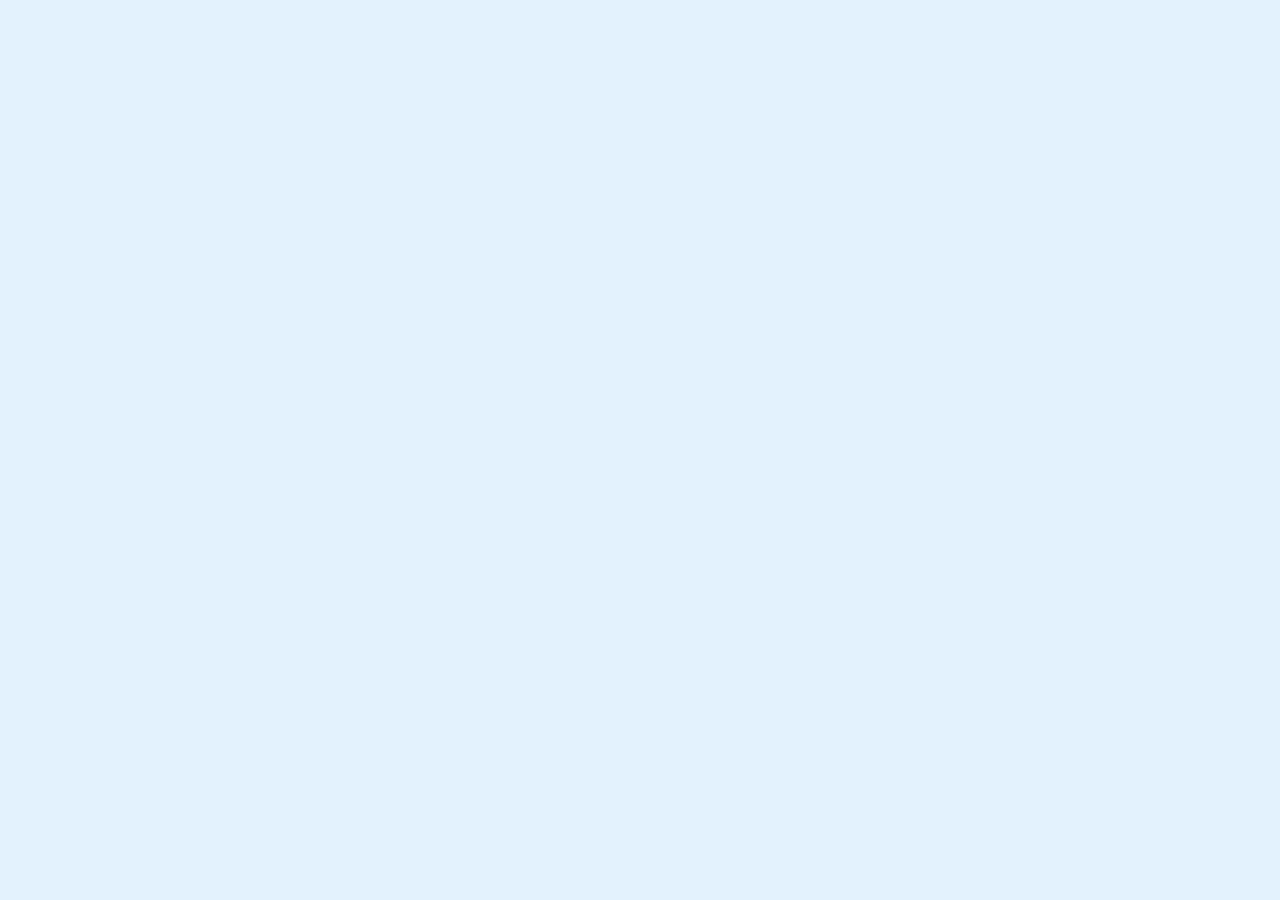
==== about.html @ 0a666573 "Estuturando HTML países pt.1" ====
<!DOCTYPE html>
<html lang="pt-br">
<head>
    <meta charset="UTF-8">
    <meta name="viewport" content="width=device-width, initial-scale=1.0">
    <title>VibeSul | About</title>
    <link rel="stylesheet" href="style.css">
</head>
<body>
    
</body>
</html>
---- style.css ----
@import url('https://fonts.googleapis.com/css2?family=Trispace:wght@100..800&display=swap');
:root {
    /* Fonte */
    --fonteprincipal: 'Trispace', sans-serif;
    --cor-fonte-principal: #2c2c2c;
}

* {
    margin: 0;
    border: 0;
    box-sizing: border-box;
}
body {
    width: 100vw;
    height: 100vh;
    background-color: #E3F2FD;
    display: flex;
    flex-direction: column;
    align-items: center;
}
header {
    width: 100%;
    height: 15vh;
    background-color: #2980B9;
    display: flex;
    flex-direction: column;
    align-items: center; 
    justify-content: center; 
    flex-shrink: 0;
}

#tituloSite {
    color: #FDF5E6;
    font-family: 'Trebuchet MS', 'Lucida Sans Unicode', 'Lucida Grande', 'Lucida Sans', Arial, sans-serif;
    letter-spacing: 2px;
    margin-bottom: 10px;
}
.headerBotoes {
    width: 100%;
    display: flex;
    justify-content: center;
    gap: 30px; 
    font-family: var(--fonteprincipal);
}

.headerBotoes a {
    color: #FDF5E6;
    font-weight: 500;
    transition: opacity 0.3s;
}

.headerBotoes a:hover {
    opacity: 0.7;
}
#divCentral {
    width: 85%;
    flex-grow: 1;
    background-color: white;
    display: flex;
    flex-direction: column;
    align-items: center; 
    padding-top: 40px;
    padding-bottom: 40px;
}
.divCentralTitulo {
    text-align: center;
    font-family: var(--fonteprincipal);
    margin-bottom: 2%;
    color: var(--cor-fonte-principal);
}
.divVideo {
    margin: 3%;
}
.paragrafo {
    width: 70%;
    text-align: justify;
    hyphens: auto;
    font-family: var(--fonteprincipal);
    color: var(--cor-fonte-principal);
}
.paisesTitulo {
    margin-top: 5%;
    text-align: center;
    font-family: var(--fonteprincipal);
    color: var(--cor-fonte-principal);
}
.paisesContainer {
    display: flex;
    flex-wrap: wrap;
    justify-content: center;
    gap: 20px;
    width: 80%;
}
.paisesContainerPais{
    margin-top: 80px;
    display: flex;
    flex-direction: column;
    width: 300px;
    height: 200px;
    text-align: center;
    transition: 0.3s;
    overflow: hidden;
    border-radius: 3%;
}
.paisesContainerPais:hover {
    transform: scale(1.1);
    opacity: 0.6;
}
.paisesContainerPaisLogo {
    width: 100%;
    height: 100%;
    display: block;
    object-fit: cover;
}

/* CSS Países */

.paragrafoPais {
    width: 50%;
    text-align: justify;
    hyphens: auto;
    font-family: var(--fonteprincipal);
    color: var(--cor-fonte-principal);
}
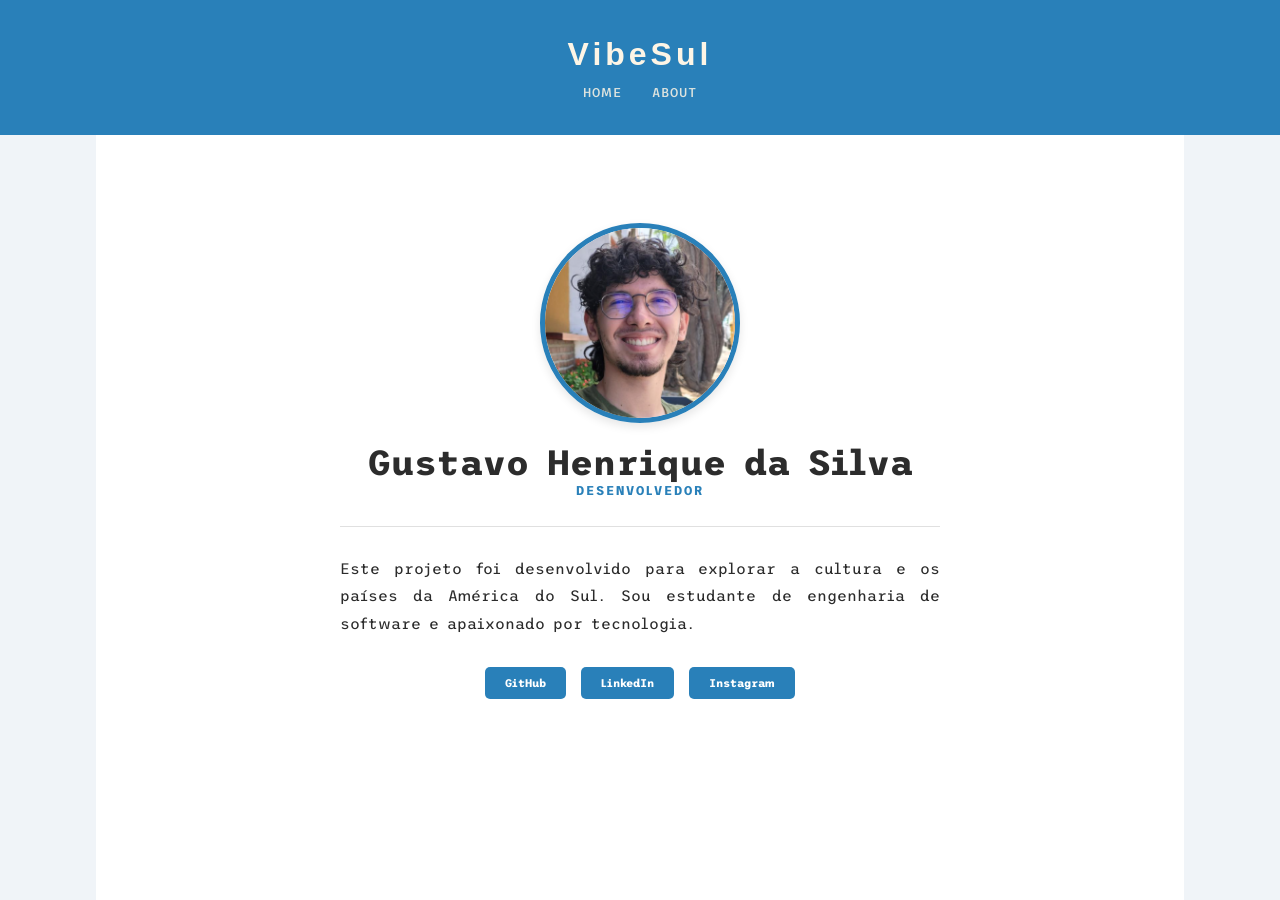
==== commit 239b6b10: "página about" ====
--- a/about.html
+++ b/about.html
@@ -1,12 +1,51 @@
 <!DOCTYPE html>
 <html lang="pt-br">
+
 <head>
     <meta charset="UTF-8">
     <meta name="viewport" content="width=device-width, initial-scale=1.0">
-    <title>VibeSul | About</title>
+    <title>About - VibeSul</title>
     <link rel="stylesheet" href="style.css">
 </head>
+
 <body>
-    
+    <header>
+        <h1 id="tituloSite">VibeSul</h1>
+        <div class="headerBotoes">
+            <a href="index.html">HOME</a>
+            <a href="about.html">ABOUT</a>
+        </div>
+    </header>
+
+    <div id="divCentral">
+        <div class="aboutConteudo">
+
+            <div class="perfil-foto-container">
+                <img src="/assets/imgs/perfil.png" alt="foto do desenvolvedor">
+            </div>
+
+            <div class="perfil-info">
+                <h1 class="perfil-nome">Gustavo Henrique da Silva</h1>
+                <p class="perfil-subtitulo">Desenvolvedor</p>
+            </div>
+
+            <hr class="paisDivisor">
+
+            <div class="paragrafoPais">
+                <p>
+                    Este projeto foi desenvolvido para explorar a cultura e os países da América do Sul.
+                    Sou estudante de engenharia de software e apaixonado por tecnologia.
+                </p>
+            </div>
+
+            <div class="perfil-redes">
+                <a href="https://github.com/Sig-afk" target="_blank">GitHub</a>
+                <a href="https://www.linkedin.com/in/gustavo--henrique--dev/" target="_blank">LinkedIn</a>
+                <a href="https://www.instagram.com/h_gusta.ember/" target="_blank">Instagram</a>
+            </div>
+
+        </div>
+    </div>
 </body>
+
 </html>
--- a/style.css
+++ b/style.css
@@ -1,8 +1,9 @@
 @import url('https://fonts.googleapis.com/css2?family=Trispace:wght@100..800&display=swap');
+
 :root {
-    /* Fonte */
     --fonteprincipal: 'Trispace', sans-serif;
     --cor-fonte-principal: #2c2c2c;
+    --azul: #2980B9;
 }
 
 * {
@@ -10,102 +11,154 @@
     border: 0;
     box-sizing: border-box;
 }
+
 body {
-    width: 100vw;
-    height: 100vh;
-    background-color: #E3F2FD;
+    width: 100%;
+    min-height: 100vh;
+    background-color: #f0f4f8;
     display: flex;
     flex-direction: column;
     align-items: center;
 }
+
+/* ── HEADER ── */
 header {
     width: 100%;
     height: 15vh;
-    background-color: #2980B9;
-    display: flex;
-    flex-direction: column;
-    align-items: center; 
-    justify-content: center; 
+    background-color: var(--azul);
+    display: flex;
+    flex-direction: column;
+    align-items: center;
+    justify-content: center;
     flex-shrink: 0;
 }
 
 #tituloSite {
     color: #FDF5E6;
-    font-family: 'Trebuchet MS', 'Lucida Sans Unicode', 'Lucida Grande', 'Lucida Sans', Arial, sans-serif;
-    letter-spacing: 2px;
-    margin-bottom: 10px;
-}
+    font-family: 'Trebuchet MS', Arial, sans-serif;
+    letter-spacing: 4px;
+    margin-bottom: 12px;
+    font-size: clamp(1.4rem, 3vw, 2rem);
+}
+
 .headerBotoes {
     width: 100%;
     display: flex;
     justify-content: center;
-    gap: 30px; 
+    gap: 30px;
     font-family: var(--fonteprincipal);
 }
 
 .headerBotoes a {
     color: #FDF5E6;
     font-weight: 500;
-    transition: opacity 0.3s;
+    font-size: 0.8rem;
+    letter-spacing: 1px;
+    text-decoration: none;
+    opacity: 0.85;
+    transition: opacity 0.2s;
 }
 
 .headerBotoes a:hover {
-    opacity: 0.7;
-}
+    opacity: 1;
+}
+
+/* ── DIV CENTRAL ── */
 #divCentral {
     width: 85%;
     flex-grow: 1;
     background-color: white;
     display: flex;
     flex-direction: column;
-    align-items: center; 
-    padding-top: 40px;
-    padding-bottom: 40px;
-}
+    align-items: center;
+    padding: 48px 32px;
+}
+
 .divCentralTitulo {
     text-align: center;
     font-family: var(--fonteprincipal);
-    margin-bottom: 2%;
-    color: var(--cor-fonte-principal);
-}
-.divVideo {
-    margin: 3%;
-}
+    font-size: clamp(1.4rem, 2.5vw, 2rem);
+    margin-bottom: 24px;
+    color: var(--cor-fonte-principal);
+}
+
 .paragrafo {
     width: 70%;
     text-align: justify;
     hyphens: auto;
     font-family: var(--fonteprincipal);
     color: var(--cor-fonte-principal);
-}
+    font-size: 0.95rem;
+    line-height: 1.8;
+}
+
+.divVideo {
+    margin: 32px 0;
+    border-radius: 8px;
+    overflow: hidden;
+}
+
 .paisesTitulo {
-    margin-top: 5%;
+    margin-top: 48px;
     text-align: center;
     font-family: var(--fonteprincipal);
-    color: var(--cor-fonte-principal);
-}
+    font-size: clamp(1.2rem, 2vw, 1.6rem);
+    color: var(--cor-fonte-principal);
+}
+
+hr {
+    width: 48px;
+    height: 2px;
+    background-color: var(--azul);
+    border: none;
+    margin: 12px auto 0;
+    opacity: 0.5;
+}
+
 .paisesContainer {
     display: flex;
     flex-wrap: wrap;
     justify-content: center;
-    gap: 20px;
+    gap: 24px;
     width: 80%;
-}
-.paisesContainerPais{
-    margin-top: 80px;
-    display: flex;
-    flex-direction: column;
-    width: 300px;
-    height: 200px;
+    margin-top: 16px;
+}
+
+.paisesContainerPais {
+    margin-top: 56px;
+    display: flex;
+    flex-direction: column;
+    width: 280px;
+    height: 190px;
     text-align: center;
-    transition: 0.3s;
     overflow: hidden;
-    border-radius: 3%;
-}
+    border-radius: 8px;
+    position: relative;
+    transition: transform 0.25s ease, box-shadow 0.25s ease;
+    box-shadow: 0 2px 8px rgba(0, 0, 0, 0.10);
+    cursor: pointer;
+}
+
+.paisesContainerPais p {
+    position: absolute;
+    bottom: 0;
+    left: 0;
+    right: 0;
+    padding: 18px 0 10px;
+    background: linear-gradient(transparent, rgba(0, 0, 0, 0.55));
+    color: #fff;
+    font-family: var(--fonteprincipal);
+    font-size: 0.78rem;
+    font-weight: 600;
+    letter-spacing: 2px;
+    text-transform: uppercase;
+}
+
 .paisesContainerPais:hover {
-    transform: scale(1.1);
-    opacity: 0.6;
-}
+    transform: translateY(-6px);
+    box-shadow: 0 10px 28px rgba(0, 0, 0, 0.15);
+}
+
 .paisesContainerPaisLogo {
     width: 100%;
     height: 100%;
@@ -113,12 +166,273 @@
     object-fit: cover;
 }
 
-/* CSS Países */
+a.paisesContainerPaisLogo {
+    display: block;
+    width: 100%;
+    height: 100%;
+}
+
+a.paisesContainerPaisLogo img {
+    width: 100%;
+    height: 100%;
+    object-fit: cover;
+}
+
+/* ── PÁGINAS DE PAÍS ── */
+.paisHero {
+    width: 100%;
+    height: 340px;
+    object-fit: cover;
+    display: block;
+}
+
+.paisConteudo {
+    width: 68%;
+    display: flex;
+    flex-direction: column;
+    gap: 20px;
+    margin-top: 44px;
+    padding-bottom: 60px;
+}
+
+.paisTitulo {
+    font-family: var(--fonteprincipal);
+    font-size: 2rem;
+    color: var(--cor-fonte-principal);
+    letter-spacing: 2px;
+    border-left: 3px solid var(--azul);
+    padding-left: 14px;
+}
+
+.paisSubtitulo {
+    font-family: var(--fonteprincipal);
+    font-size: 0.72rem;
+    font-weight: 700;
+    letter-spacing: 3px;
+    text-transform: uppercase;
+    color: var(--azul);
+    margin-top: 10px;
+}
+
+.paisTabela {
+    width: 100%;
+    border-collapse: collapse;
+    font-family: var(--fonteprincipal);
+    font-size: 0.88rem;
+}
+
+.paisTabela tr {
+    border-bottom: 1px solid #ebebeb;
+}
+
+.paisTabela tr:last-child {
+    border-bottom: none;
+}
+
+.paisTabela td {
+    padding: 10px 14px;
+}
+
+.paisTabela td:first-child {
+    font-size: 0.68rem;
+    font-weight: 700;
+    letter-spacing: 2px;
+    text-transform: uppercase;
+    color: #888;
+    width: 38%;
+    background: #f8f9fa;
+}
+
+.paisTabela td:last-child {
+    color: var(--cor-fonte-principal);
+    font-weight: 600;
+}
 
 .paragrafoPais {
-    width: 50%;
+    width: 100%;
     text-align: justify;
     hyphens: auto;
     font-family: var(--fonteprincipal);
     color: var(--cor-fonte-principal);
+    font-size: 0.95rem;
+    line-height: 1.8;
+}
+
+.paisImgSecundaria {
+    width: 100%;
+    height: 250px;
+    object-fit: cover;
+    border-radius: 8px;
+    display: block;
+}
+
+.paisDivisor {
+    width: 100%;
+    height: 1px;
+    background-color: #e0e0e0;
+    border: none;
+    margin: 8px 0;
+    opacity: 1;
+}
+
+/* ── FORMULÁRIO DE COMENTÁRIOS ── */
+.paisForm {
+    margin-top: 12px;
+    display: flex;
+    flex-direction: column;
+    gap: 10px;
+}
+
+.paisForm h3 {
+    font-family: var(--fonteprincipal);
+    font-size: 0.72rem;
+    font-weight: 700;
+    letter-spacing: 3px;
+    text-transform: uppercase;
+    color: #888;
+}
+
+.formLinha {
+    display: flex;
+    gap: 10px;
+}
+
+.formGrupo {
+    display: flex;
+    flex-direction: column;
+    gap: 4px;
+    flex: 1;
+}
+
+.formGrupo label {
+    font-family: var(--fonteprincipal);
+    font-size: 0.68rem;
+    font-weight: 600;
+    letter-spacing: 1px;
+    text-transform: uppercase;
+    color: #888;
+}
+
+.formGrupo input,
+.formGrupo textarea {
+    font-family: var(--fonteprincipal);
+    font-size: 0.85rem;
+    color: var(--cor-fonte-principal);
+    background: #f8f9fa;
+    border: 1px solid #ddd;
+    border-radius: 5px;
+    padding: 8px 10px;
+    outline: none;
+    transition: border-color 0.2s;
+}
+
+.formGrupo input:focus,
+.formGrupo textarea:focus {
+    border-color: var(--azul);
+    background: white;
+}
+
+.formGrupo textarea {
+    resize: none;
+    height: 68px;
+}
+
+.formRodape {
+    display: flex;
+    justify-content: flex-end;
+}
+
+.formBotao {
+    font-family: var(--fonteprincipal);
+    font-size: 0.72rem;
+    font-weight: 700;
+    letter-spacing: 2px;
+    text-transform: uppercase;
+    color: white;
+    background-color: var(--azul);
+    border: none;
+    border-radius: 5px;
+    padding: 9px 22px;
+    cursor: pointer;
+    transition: background-color 0.2s;
+}
+
+.formBotao:hover {
+    background-color: #2471a3;
+}
+
+#listaComentarios {
+    padding: 24px;
+    margin-top: 30px;
+    display: flex;
+    flex-direction: column;
+    gap: 20px;
+    background-color: #fcfcfc;
+    border: 1px solid #e0e0e0;
+    border-radius: 12px;
+    box-shadow: 0 4px 12px rgba(0, 0, 0, 0.05);
+}
+
+/* ── About ── */
+
+.aboutConteudo {
+    width: 600px;
+    display: flex;
+    flex-direction: column;
+    align-items: center;
+    gap: 20px;
+    margin-top: 40px;
+    text-align: center;
+}
+
+.perfil-foto-container {
+    width: 200px;
+    height: 200px;
+    border-radius: 50%;
+    overflow: hidden;
+    border: 5px solid var(--azul);
+    box-shadow: 0 4px 10px rgba(0, 0, 0, 0.1);
+}
+
+.perfil-foto-container img {
+    width: 100%;
+    height: 100%;
+    object-fit: cover;
+}
+
+.perfil-nome {
+    font-family: var(--fonteprincipal);
+    font-size: 2.2rem;
+    color: var(--cor-fonte-principal);
+}
+
+.perfil-subtitulo {
+    font-family: var(--fonteprincipal);
+    font-size: 0.8rem;
+    font-weight: 700;
+    letter-spacing: 2px;
+    text-transform: uppercase;
+    color: var(--azul);
+}
+
+.perfil-redes {
+    display: flex;
+    gap: 15px;
+    margin-top: 10px;
+}
+
+.perfil-redes a {
+    font-family: var(--fonteprincipal);
+    color: white;
+    background-color: var(--azul);
+    padding: 10px 20px;
+    border-radius: 5px;
+    text-decoration: none;
+    font-size: 0.7rem;
+    font-weight: 700;
+    transition: opacity 0.2s;
+}
+
+.perfil-redes a:hover {
+    opacity: 0.8;
 }
